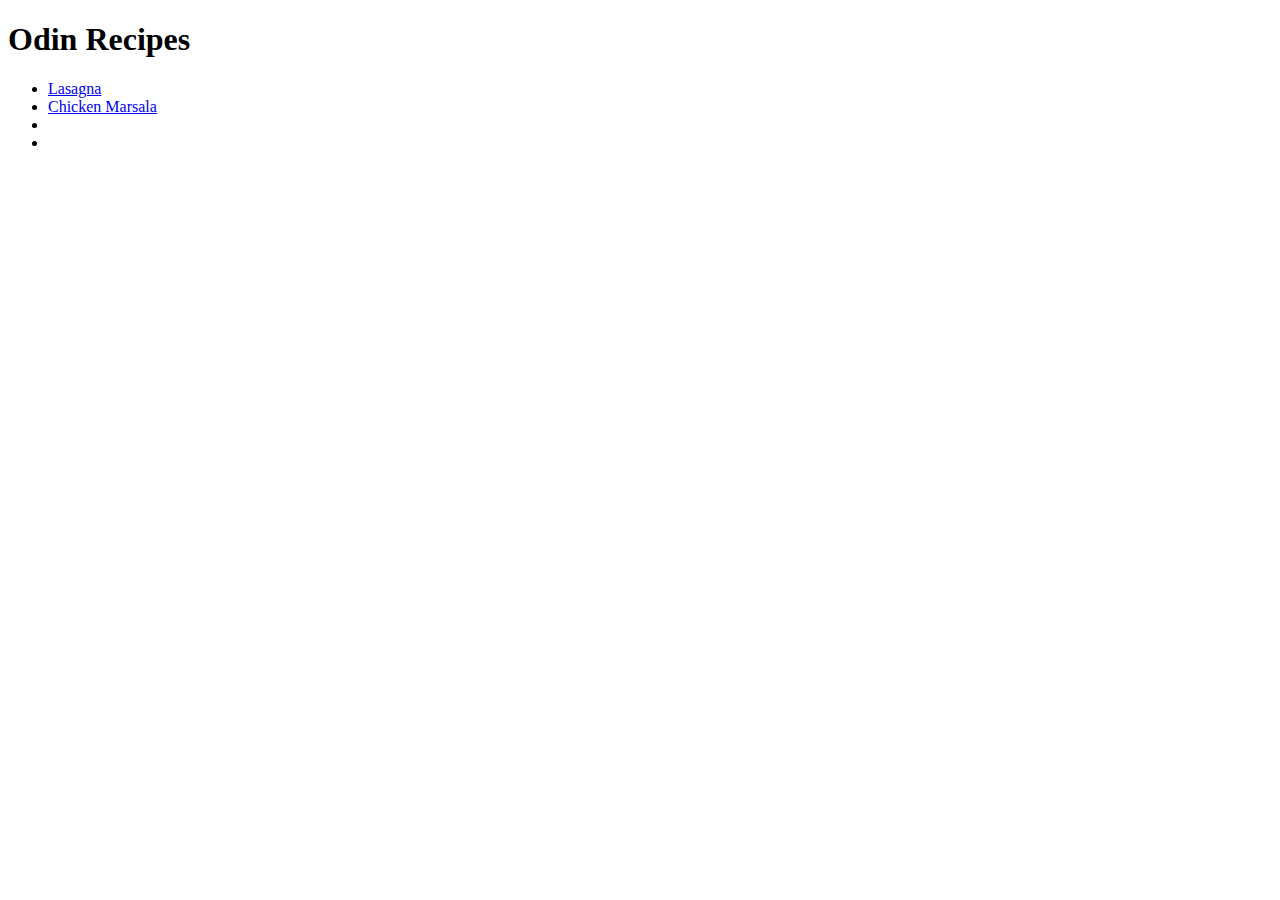
==== index.html @ db614d9d "Added home page, recipe for lasagna" ====
<!DOCTYPE html>
<html lang="en">
<head>
    <meta charset="UTF-8">
    <meta name="viewport" content="width=device-width, initial-scale=1.0">
    <title>Odin Recipes</title>
</head>
<body>
    <h1>Odin Recipes</h1>
    <ul>
        <li><a href="recipes/lasagna.html" target="_blank" rel="noopener noreferrer">Lasagna</a></li>
        <li><a href="recipes/chicken-marsala.html" target="_blank" rel="noopener noreferrer">Chicken Marsala</a></li>
        <li></li>
        <li></li>

    </ul>
   
</body>
</html>
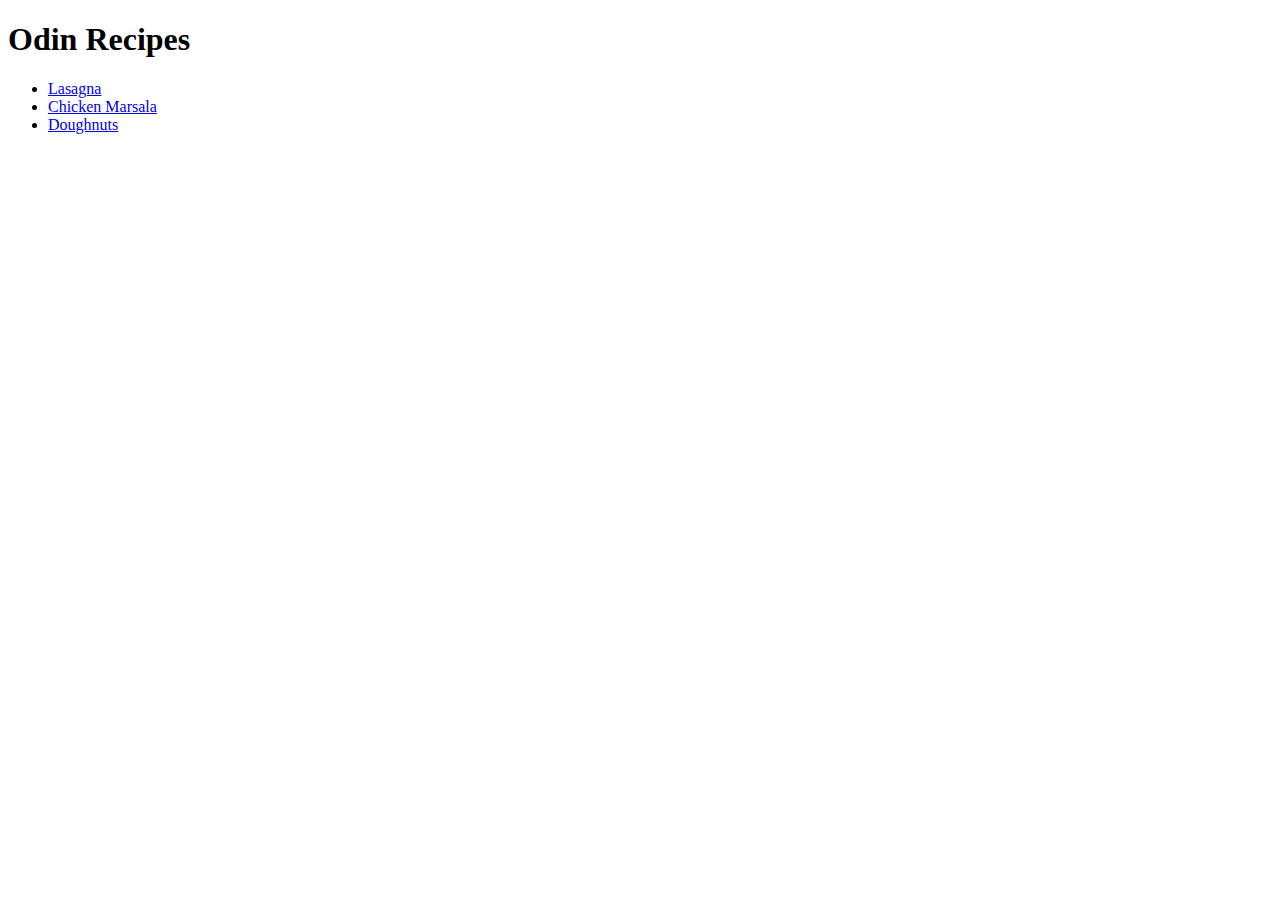
==== commit a2807954: "Updated to include doughnuts recipe" ====
--- a/index.html
+++ b/index.html
@@ -10,9 +10,7 @@
     <ul>
         <li><a href="recipes/lasagna.html" target="_blank" rel="noopener noreferrer">Lasagna</a></li>
         <li><a href="recipes/chicken-marsala.html" target="_blank" rel="noopener noreferrer">Chicken Marsala</a></li>
-        <li></li>
-        <li></li>
-
+        <li><a href="recipes/doughnuts.html" target="_blank" rel="noopener noreferrer">Doughnuts</a></li>
     </ul>
    
 </body>
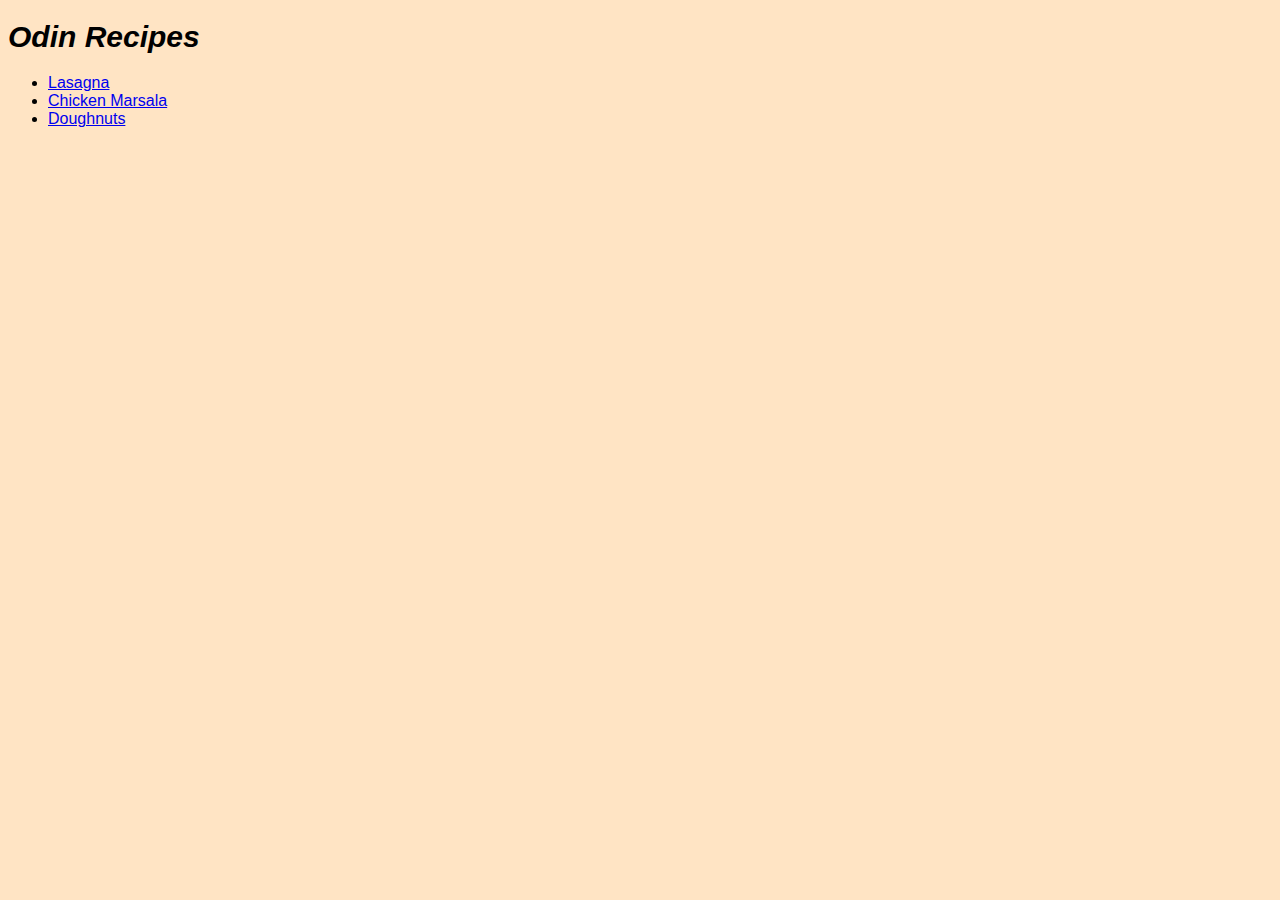
==== commit 0e1af25e: "Added external CSS" ====
--- a/index.html
+++ b/index.html
@@ -3,6 +3,7 @@
 <head>
     <meta charset="UTF-8">
     <meta name="viewport" content="width=device-width, initial-scale=1.0">
+    <link href="css/styles.css" rel="stylesheet" type="text/css">
     <title>Odin Recipes</title>
 </head>
 <body>
@@ -12,6 +13,6 @@
         <li><a href="recipes/chicken-marsala.html" target="_blank" rel="noopener noreferrer">Chicken Marsala</a></li>
         <li><a href="recipes/doughnuts.html" target="_blank" rel="noopener noreferrer">Doughnuts</a></li>
     </ul>
-   
+  
 </body>
 </html>--- a/css/styles.css
+++ b/css/styles.css
@@ -0,0 +1,16 @@
+/*Basic CSS Stylesheet*/
+html {
+    font-family: Arial, Helvetica, sans-serif;
+    color: #000000;
+    background-color: bisque;
+}
+
+h1 {
+    font-size: 30px;
+    font-style: italic;
+}
+
+img {
+    width: 450px;
+    height: auto;
+}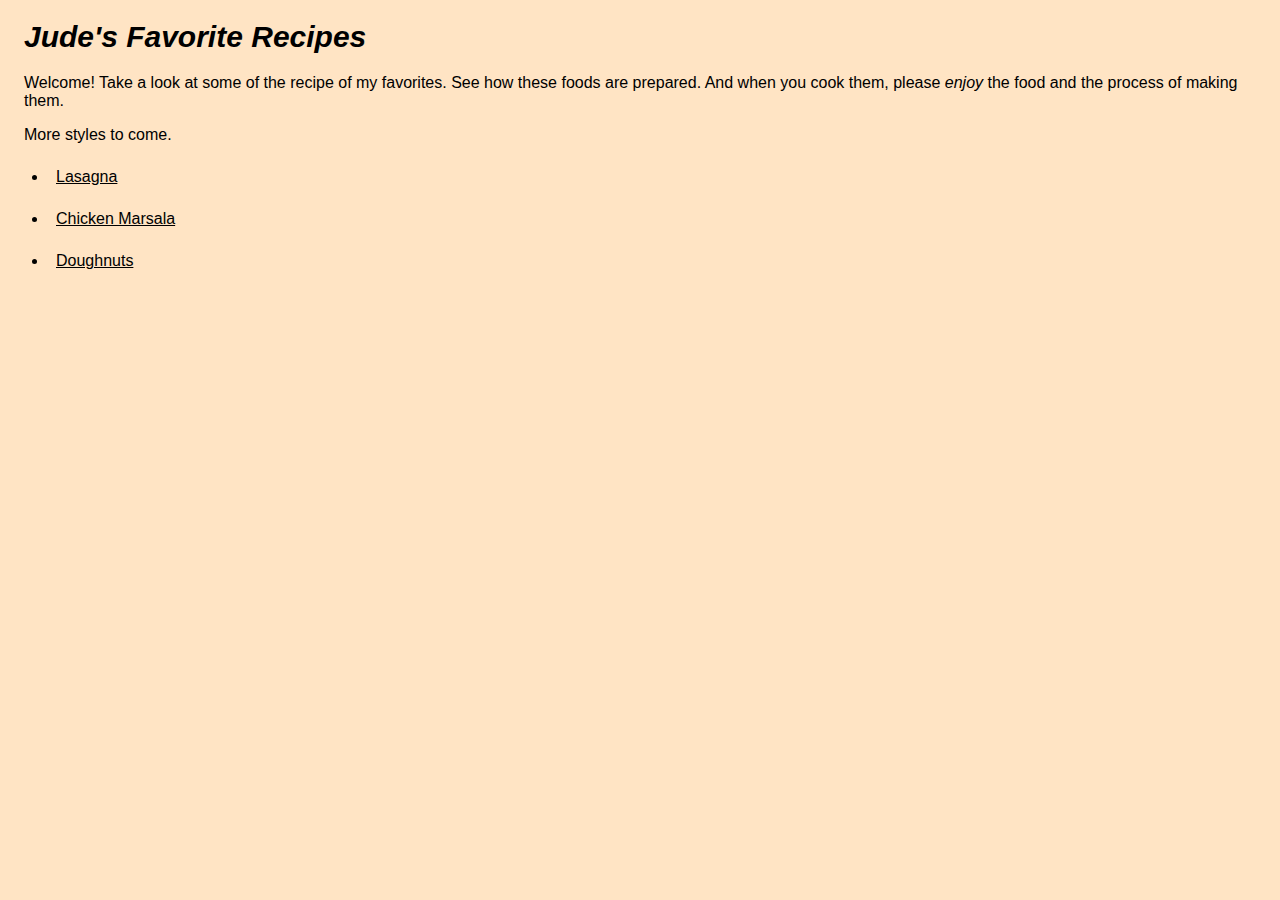
==== commit f384268d: "Used a bit of padding and margin for index.html" ====
--- a/index.html
+++ b/index.html
@@ -7,11 +7,15 @@
     <title>Odin Recipes</title>
 </head>
 <body>
-    <h1>Odin Recipes</h1>
+    <h1>Jude's Favorite Recipes</h1>
+    <div>
+        <p>Welcome! Take a look at some of the recipe of my favorites.  See how these foods are prepared.  And when you cook them, please <em>enjoy </em>the food and the process of making them.</p>  
+        <p>More styles to come.</p>
+    </div>
     <ul>
-        <li><a href="recipes/lasagna.html" target="_blank" rel="noopener noreferrer">Lasagna</a></li>
-        <li><a href="recipes/chicken-marsala.html" target="_blank" rel="noopener noreferrer">Chicken Marsala</a></li>
-        <li><a href="recipes/doughnuts.html" target="_blank" rel="noopener noreferrer">Doughnuts</a></li>
+        <li class="favorites"><a href="recipes/lasagna.html" target="_blank" rel="noopener noreferrer">Lasagna</a></li>
+        <li class="favorites"><a href="recipes/chicken-marsala.html" target="_blank" rel="noopener noreferrer">Chicken Marsala</a></li>
+        <li class="favorites"><a href="recipes/doughnuts.html" target="_blank" rel="noopener noreferrer">Doughnuts</a></li>
     </ul>
   
 </body>
--- a/css/styles.css
+++ b/css/styles.css
@@ -2,15 +2,39 @@
 html {
     font-family: Arial, Helvetica, sans-serif;
     color: #000000;
-    background-color: bisque;
+    background-color: #ffe4c4;
 }
 
 h1 {
     font-size: 30px;
-    font-style: italic;
+    font-style: oblique;
+    margin-left: 16px;
 }
+
+p {
+    margin-left: 16px;
+}
+
 
 img {
     width: 450px;
     height: auto;
+}
+
+a {
+    color: black;
+    }
+
+a:focus, a:hover {
+    color: #c1a8e7;
+    background-color: #00000000;
+    text-decoration: underline;
+    }
+
+.favorites {
+    padding: 8px;
+    margin-bottom: 8px;
+}
+.navigation {
+    font-weight: 400;
 }